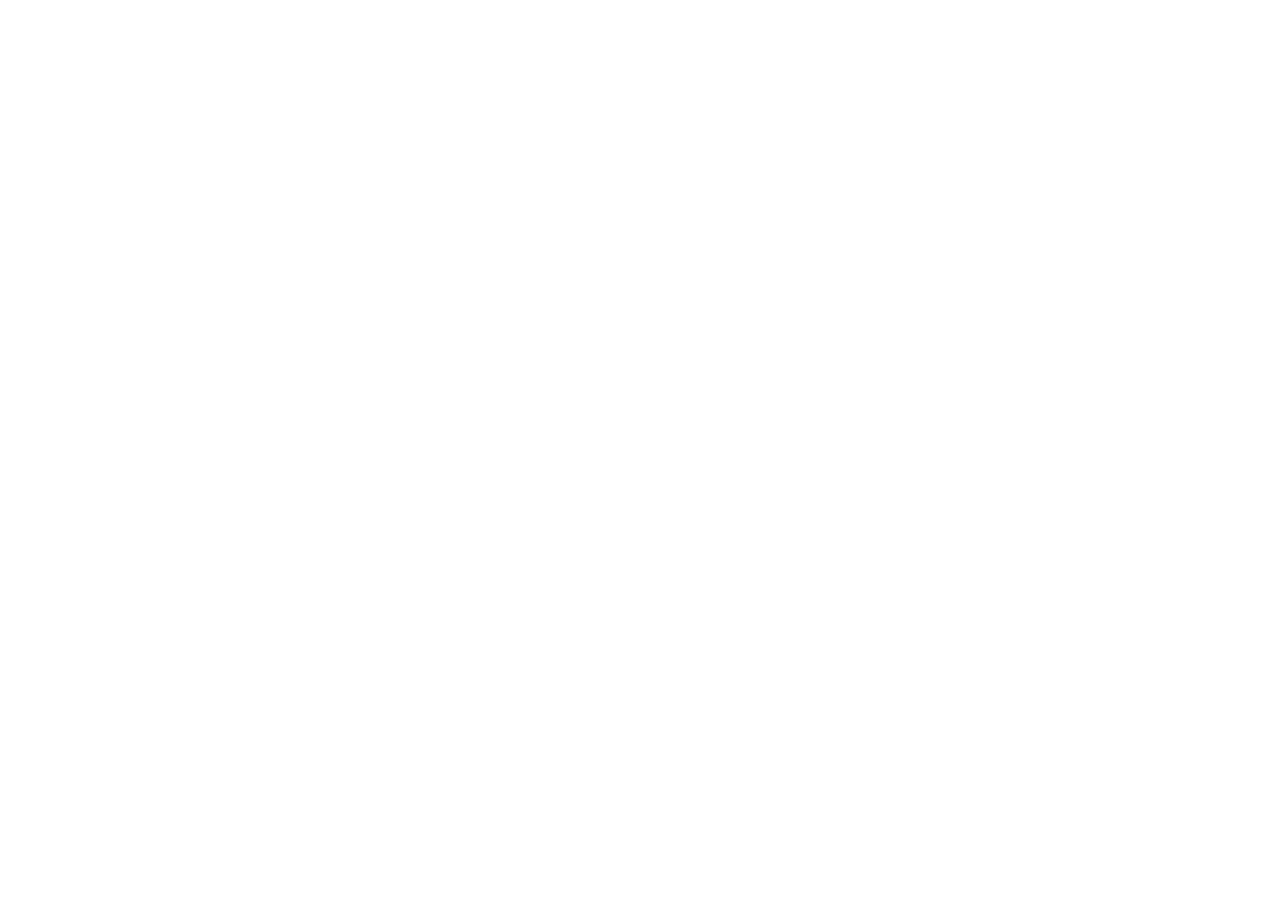
==== 3_JAVASCRIPT/javascript-essential-training-2832077-main/02_02/index.html @ f92ad25f "JavaScript Exercise files added" ====
<!DOCTYPE html>
<html lang="en">
  <head>
    <meta charset="UTF-8" />
    <meta name="viewport" content="width=device-width, initial-scale=1.0" />
    <title>Module demo</title>
    <script src="script.js"></script>
  </head>
  <body></body>
</html>
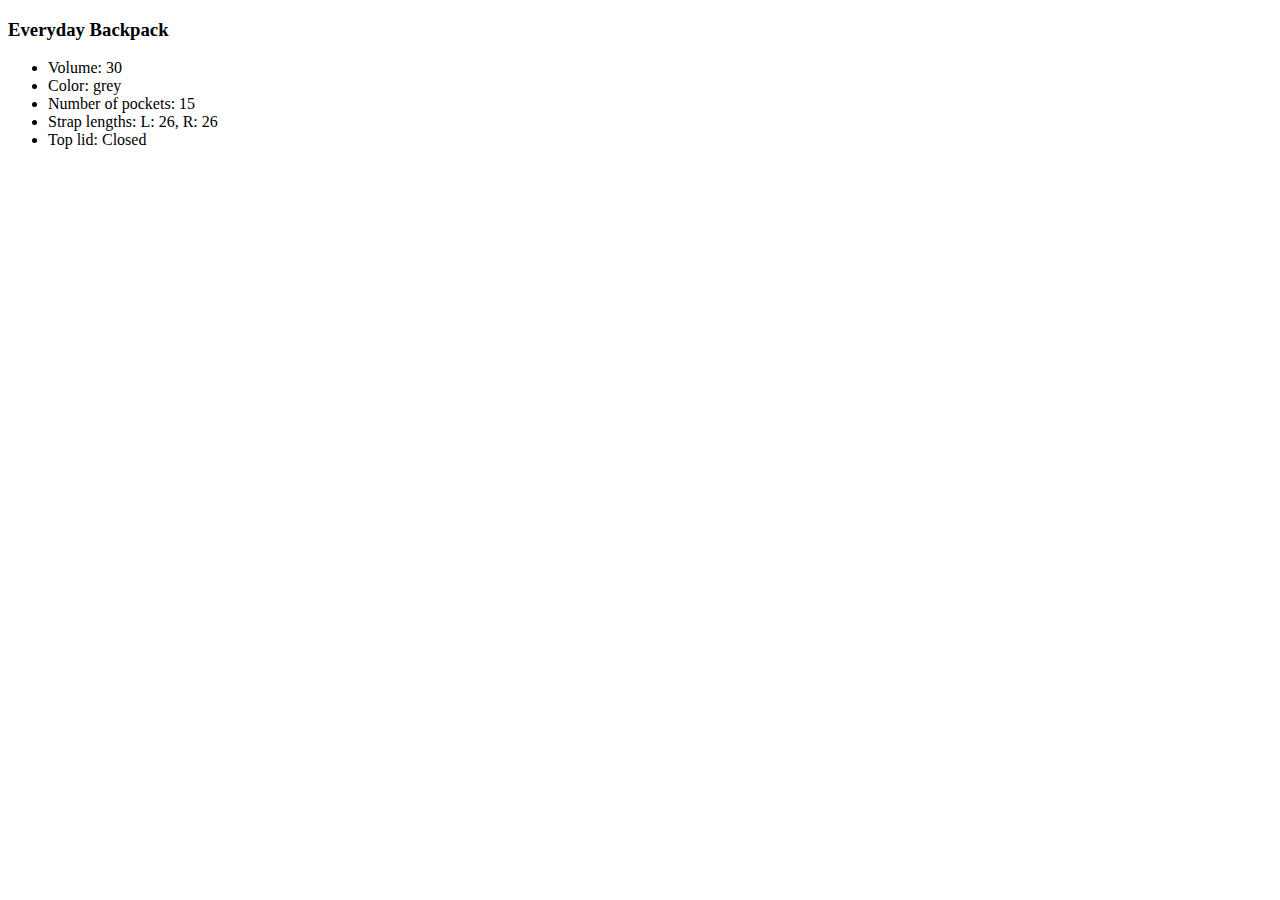
==== commit 04d38dc2: "JavaScript DOM manipulation" ====
--- a/3_JAVASCRIPT/javascript-essential-training-2832077-main/02_02/index.html
+++ b/3_JAVASCRIPT/javascript-essential-training-2832077-main/02_02/index.html
@@ -4,7 +4,8 @@
     <meta charset="UTF-8" />
     <meta name="viewport" content="width=device-width, initial-scale=1.0" />
     <title>Module demo</title>
-    <script src="script.js"></script>
+    
   </head>
   <body></body>
+  <script src="script.js"></script>
 </html>
